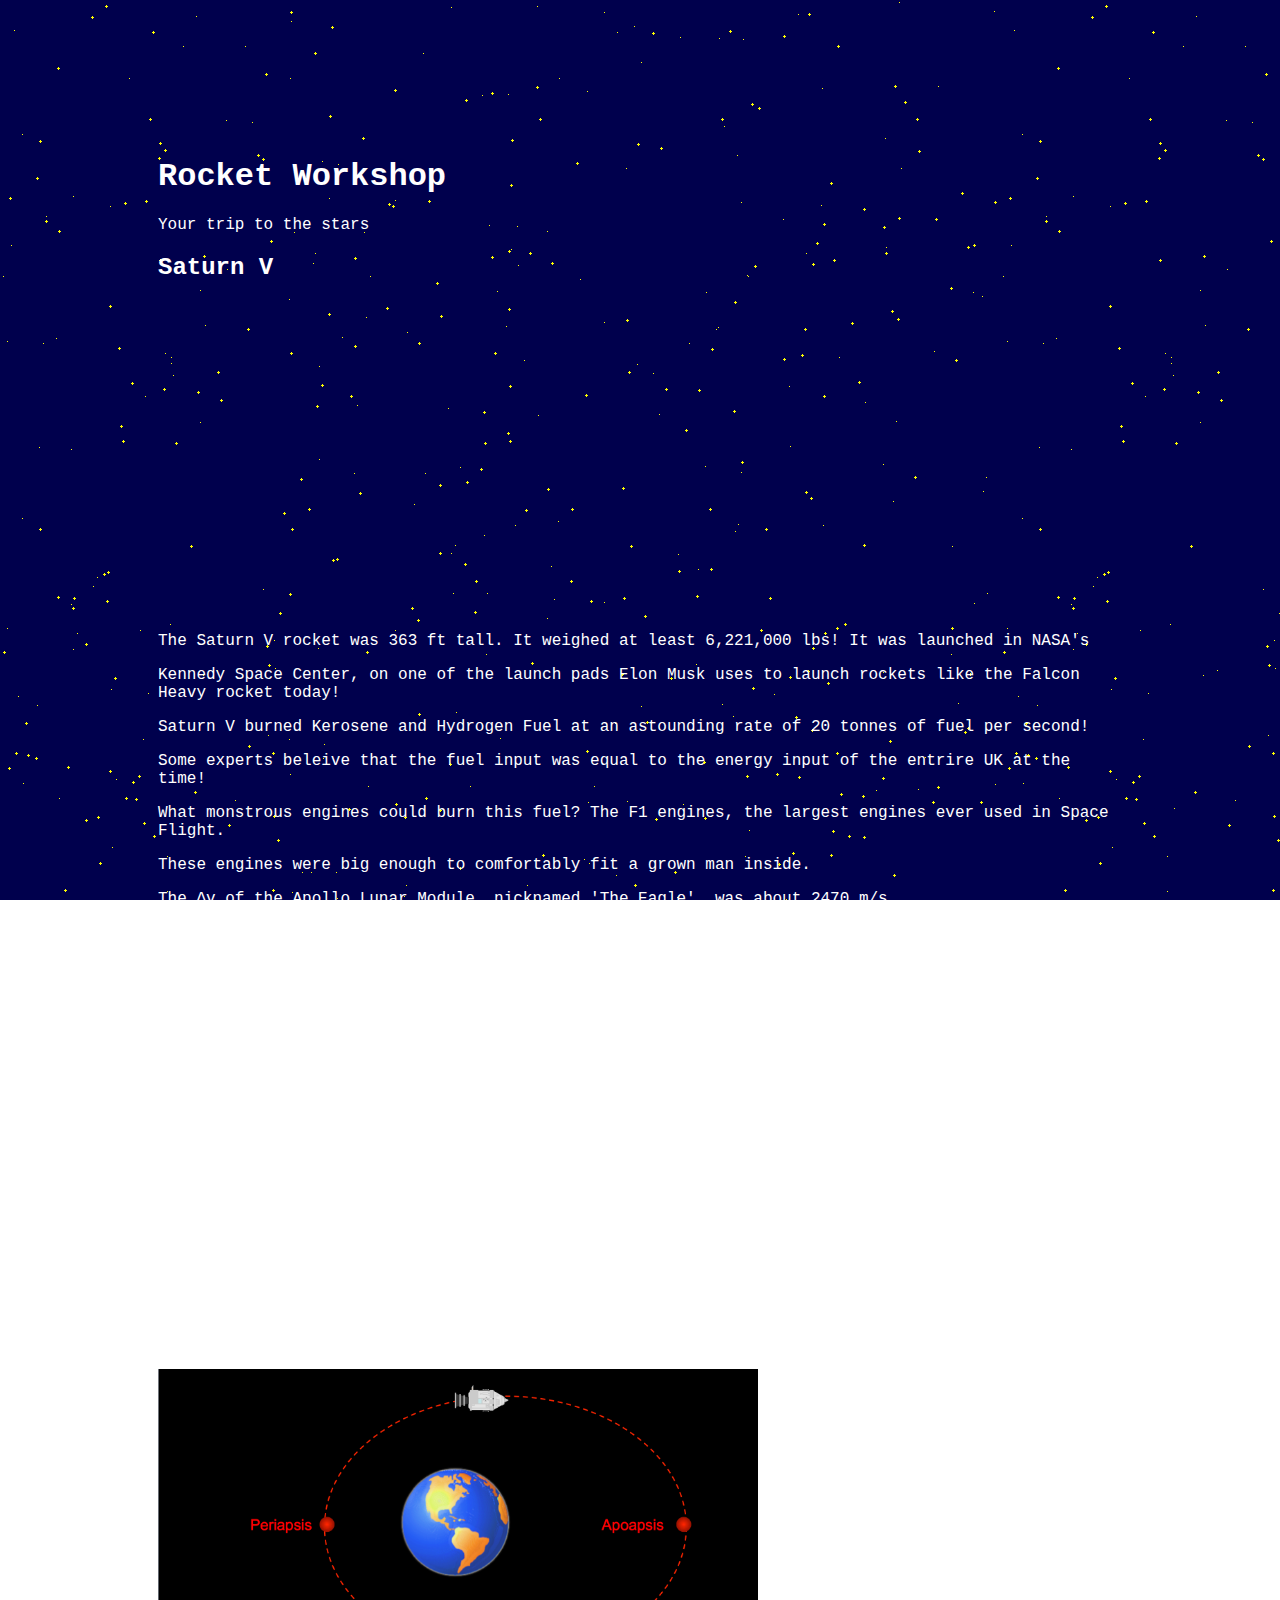
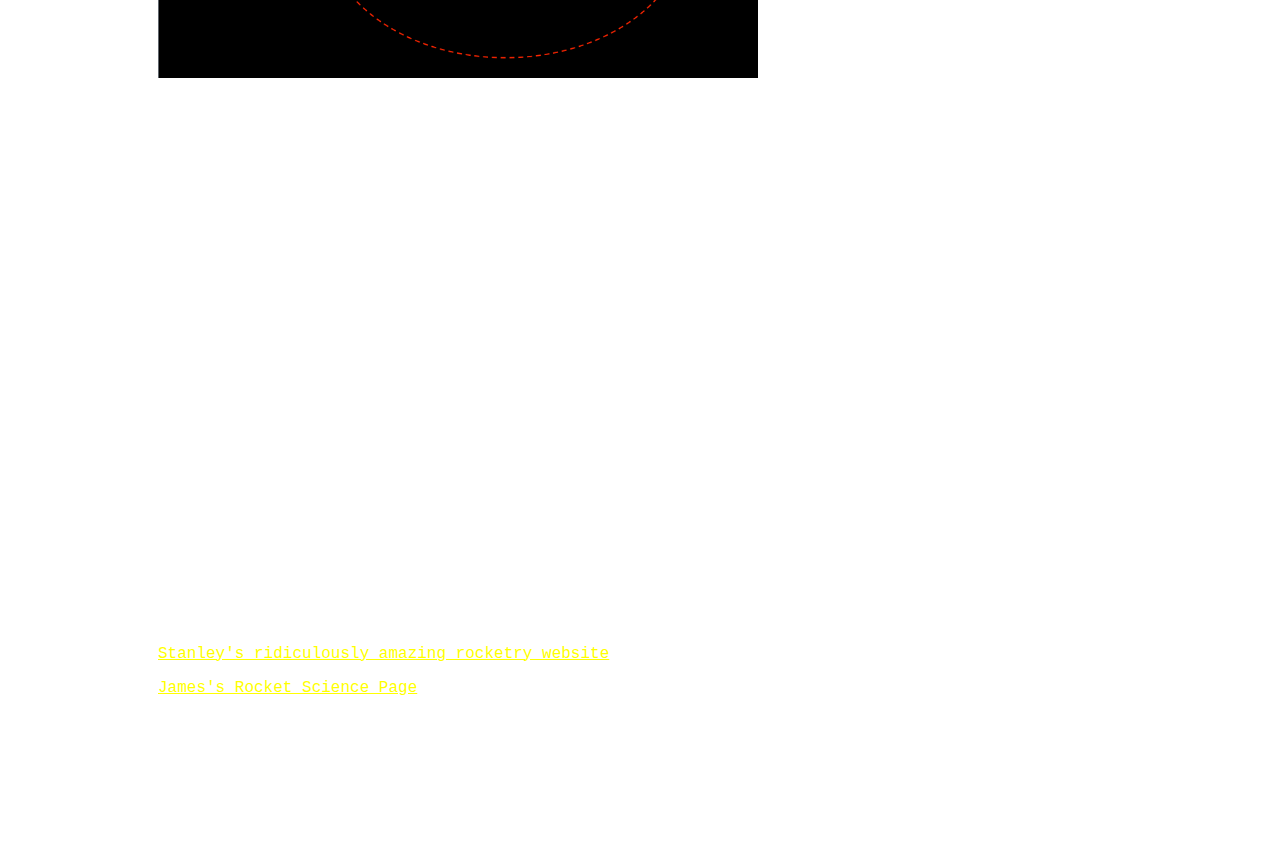
==== index.html @ 16ffee53 "”python2”" ====
<head>
	<link rel="stylesheet" href="styles.css">
</head>

<body>
<h1>Rocket Workshop</h1>
<p>Your trip to the stars</p>

<h2>Saturn V</h2>
<iframe width="560" height="315" src="https://www.youtube.com/embed/S3ufJ7lcr08" title="YouTube video player" frameborder="0" allow="accelerometer; autoplay; clipboard-write; encrypted-media; gyroscope; picture-in-picture" allowfullscreen></iframe>

<p>The Saturn V rocket was 363 ft tall. It weighed at least 6,221,000 lbs! It was launched in NASA's</p>
<p>Kennedy Space Center, on one of the launch pads Elon Musk uses to launch rockets like the Falcon Heavy rocket today!</p>
<p></p>
<p>Saturn V burned Kerosene and Hydrogen Fuel at an astounding rate of 20 tonnes of fuel per second!</p>
<p>Some experts beleive that the fuel input was equal to the energy input of the entrire UK at the time!</p>
<p>What monstrous engines could burn this fuel? The F1 engines, the largest engines ever used in Space Flight.</p>
<p>These engines were big enough to comfortably fit a grown man inside.</p>
<p>The ∆v of the Apollo Lunar Module, nicknamed 'The Eagle', was about 2470 m/s.</p>
<p></p>
<p></p>
<p>Not all Space Missions land on the moon, however. Most Space Missions, manned and unmanned, are going into</p>
<p>orbit. There are three types of orbit: Geostationary Orbit, where the Sattelite points at one point on</p>
<p>Earth, Low Earth Orbit, where it circles just above the atmosphere, and Polar Orbit, orbiting around the north and south poles.</p>
<h2>How to Maneuver an Orbiting Satellite and Capsule</h2>
<p></p>
<p>There are two points on an orbit that Mission Control is</p>
<p>interested in. The apoapsis, the highest point in the orbit,</p>
<p>and the periapsis, the lowest point in the orbit. If the orbit</p>
<p>is perfectly circular, they will be the same. How do you change</p>
<p>these orbits? To raise one point, burn prograde (in the direction</p>
<p>of travel) at the other point, and to raise a point, burn retrogade</p><p>(away from the direction of travel) at the other point.</p>

<img src="apoapsisperiapsis.png" width="600" alt="an example of an apoapsis and periapsis of an orbit of Earth">

<iframe frameborder="0" width="100%" height="500px" src="https://replit.com/@SWGAVIN/Rocket-Science-Embed?lite=true"></iframe>

<h2>Other Space Links:</h2>
<a href="https://sgav191.github.io/"> Stanley's ridiculously amazing rocketry website</a>
<p></p>
<a href="https://jamesalambert.github.io"> James's Rocket Science Page</a>
</body>
---- styles.css ----
body {
	background-image: url("stars.png");
	background-attachment: fixed;
	color: white;
	font-family: courier new;
	padding: 150;
}
a{
	color: yellow;
;
}



a:hover{
	color: red;
}
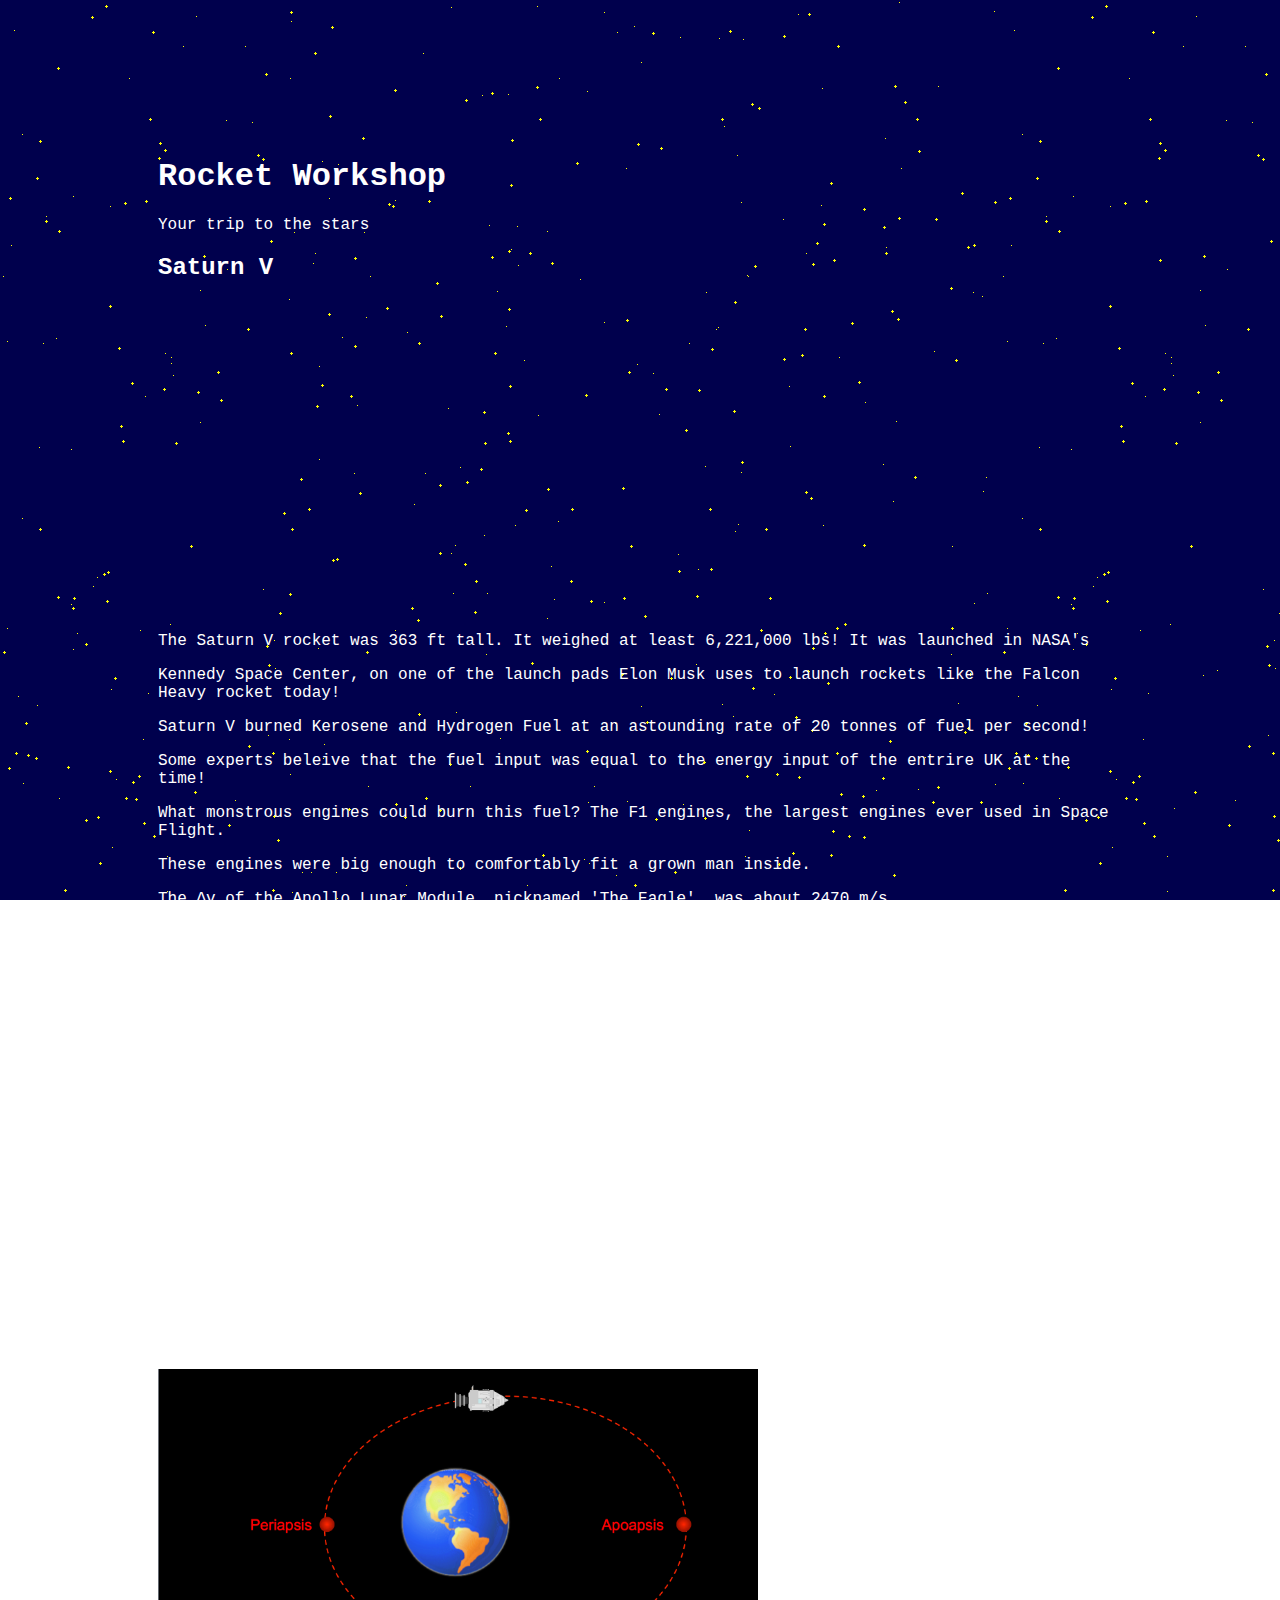
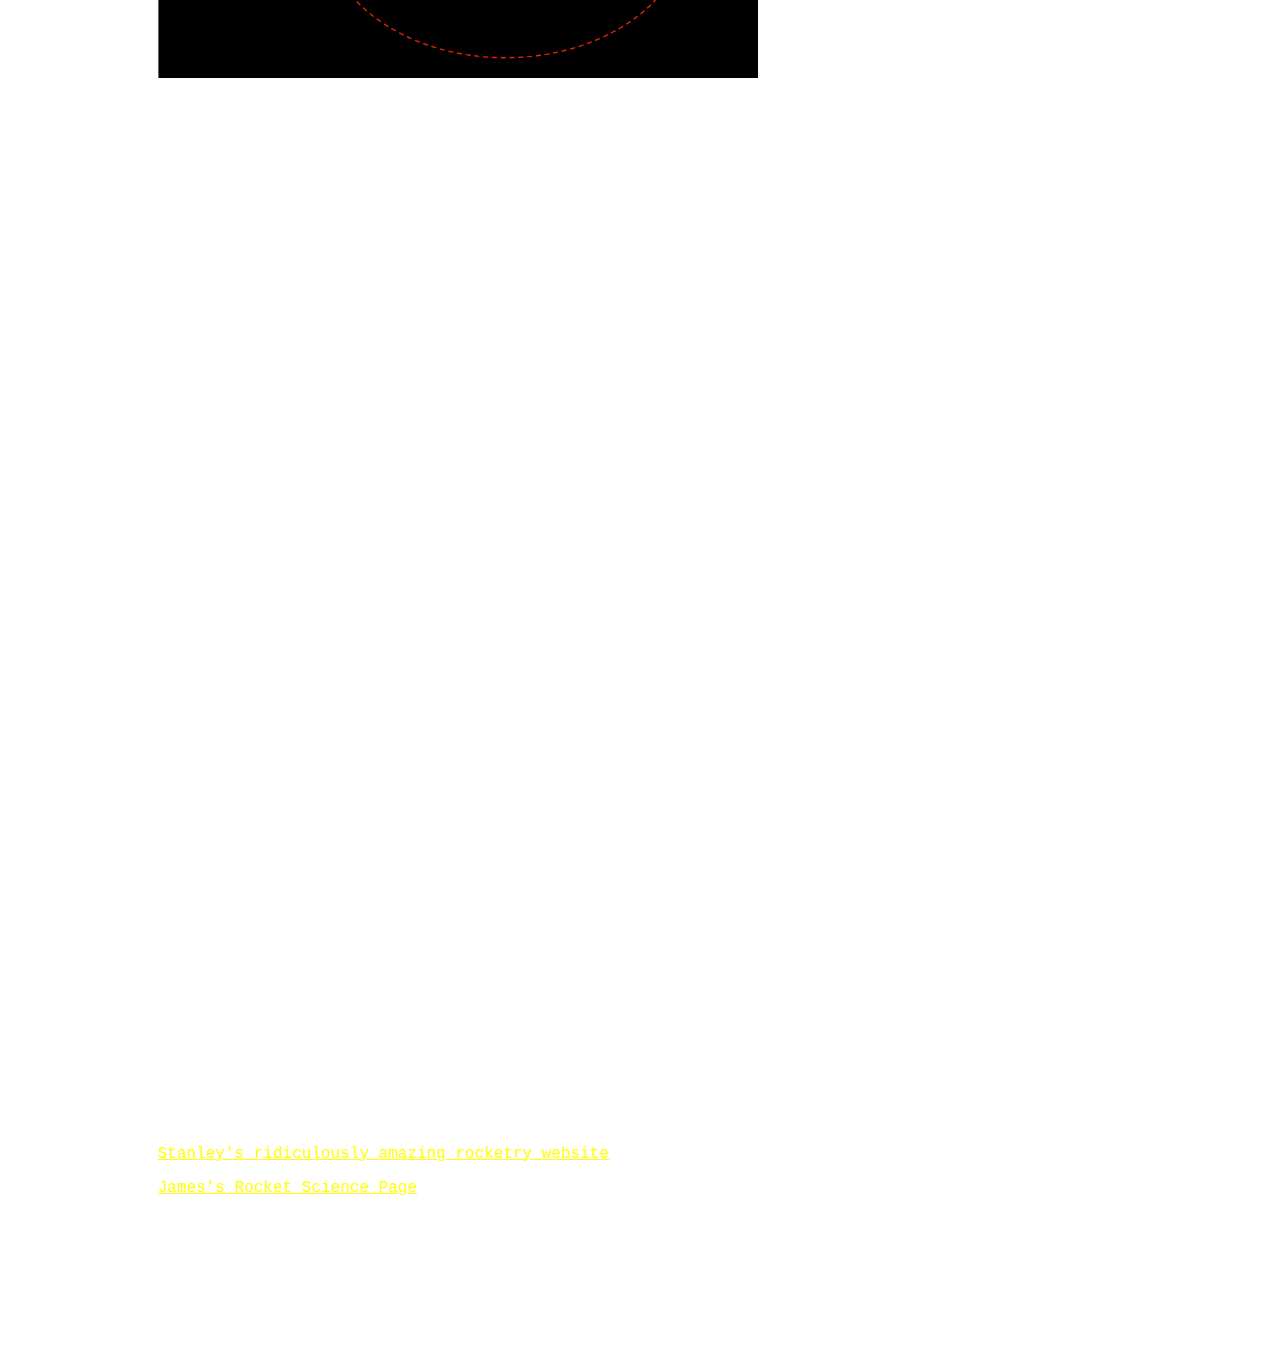
==== commit 7e1f8755: "”TURTLE-SPACE”" ====
--- a/index.html
+++ b/index.html
@@ -35,6 +35,8 @@
 
 <iframe frameborder="0" width="100%" height="500px" src="https://replit.com/@SWGAVIN/Rocket-Science-Embed?lite=true"></iframe>
 
+<iframe frameborder="0" width="100%" height="500px" src="https://replit.com/@tte33/TurtleProgramSpace?lite=true"></iframe>
+
 <h2>Other Space Links:</h2>
 <a href="https://sgav191.github.io/"> Stanley's ridiculously amazing rocketry website</a>
 <p></p>
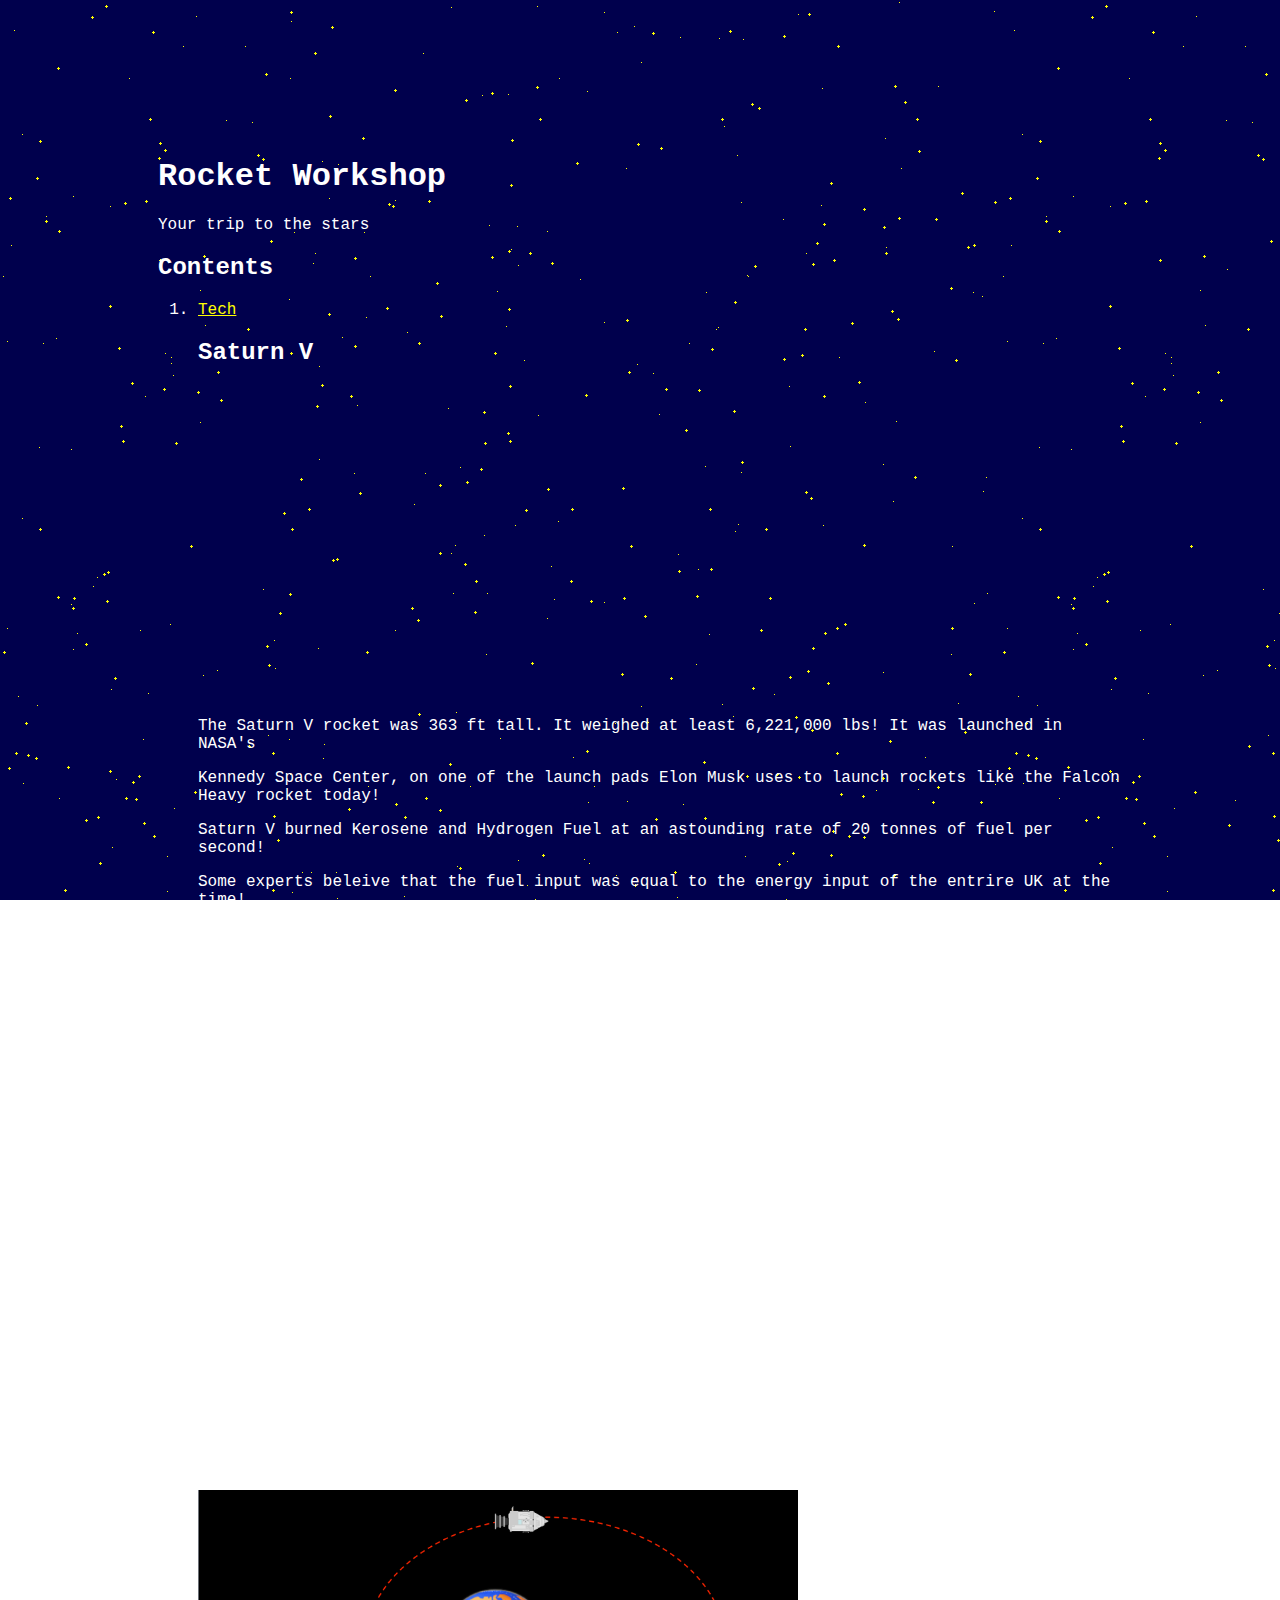
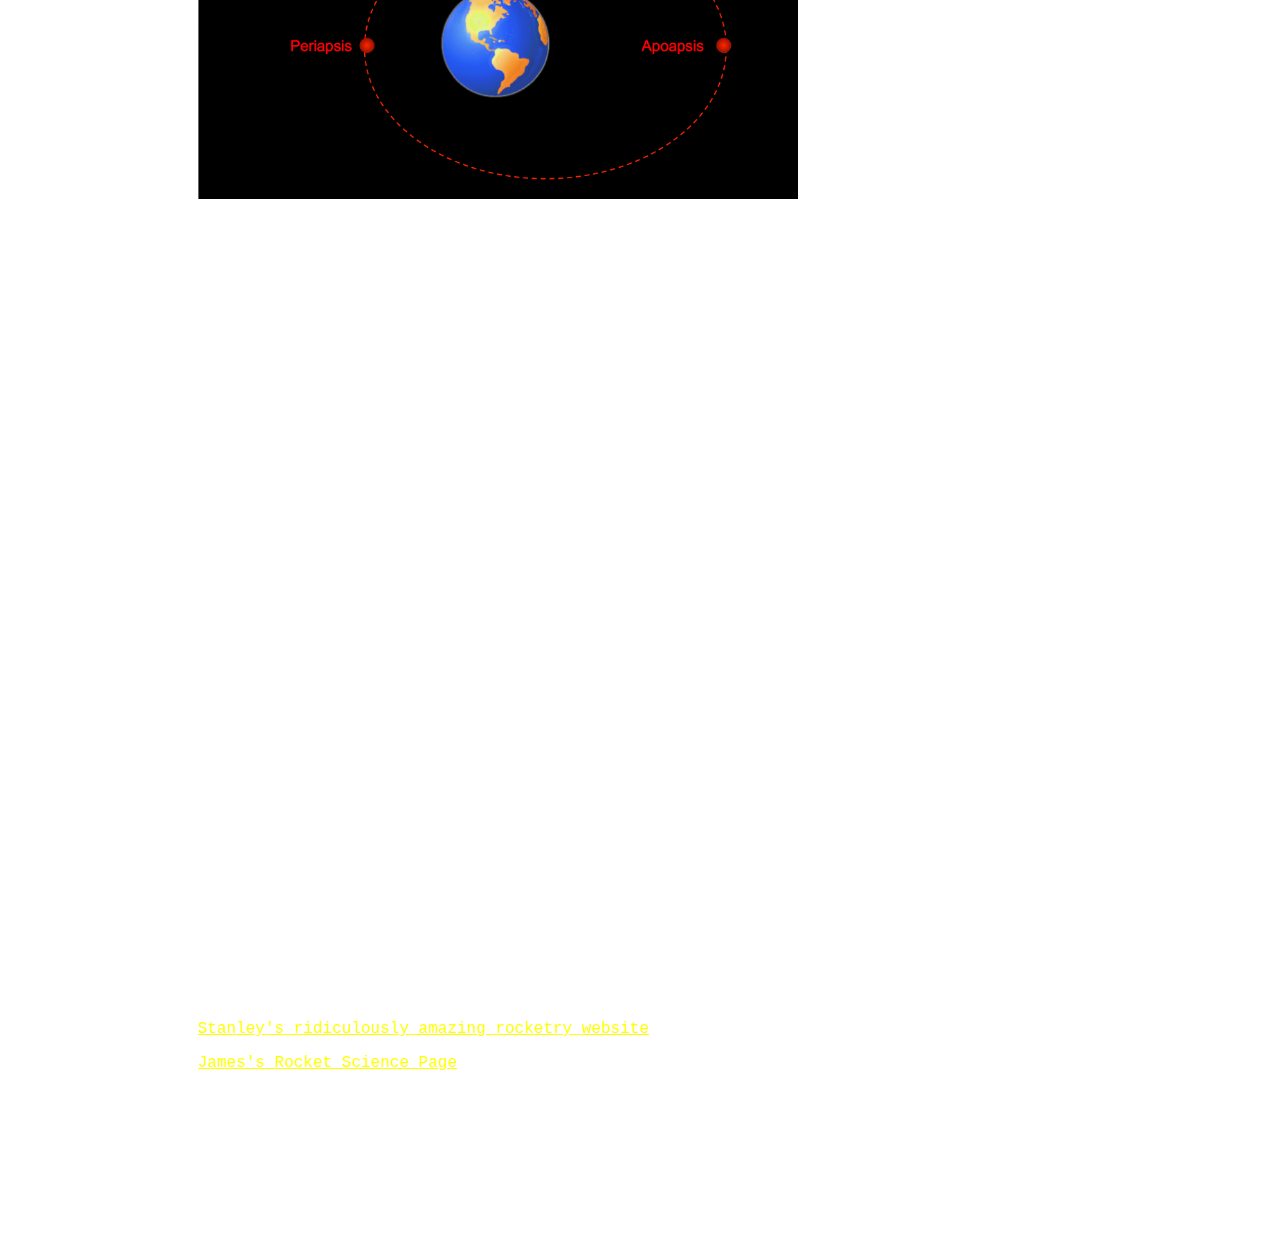
==== commit 80870ab3: "”tech”" ====
--- a/index.html
+++ b/index.html
@@ -5,6 +5,10 @@
 <body>
 <h1>Rocket Workshop</h1>
 <p>Your trip to the stars</p>
+
+<h2>Contents</h2>
+	<ol>
+	<li><a href="#techID">Tech</a></li>
 
 <h2>Saturn V</h2>
 <iframe width="560" height="315" src="https://www.youtube.com/embed/S3ufJ7lcr08" title="YouTube video player" frameborder="0" allow="accelerometer; autoplay; clipboard-write; encrypted-media; gyroscope; picture-in-picture" allowfullscreen></iframe>
@@ -33,9 +37,16 @@
 
 <img src="apoapsisperiapsis.png" width="600" alt="an example of an apoapsis and periapsis of an orbit of Earth">
 
-<iframe frameborder="0" width="100%" height="500px" src="https://replit.com/@SWGAVIN/Rocket-Science-Embed?lite=true"></iframe>
+<iframe frameborder="0" width="100%" height="500px" src="https://replit.com/@tte33/TurtleProgramSpace?lite=true"></iframe>
 
-<iframe frameborder="0" width="100%" height="500px" src="https://replit.com/@tte33/TurtleProgramSpace?lite=true"></iframe>
+	<h2 id="techID">Tech</h2>
+	This page is updated using a script:
+	<p>git add --all</p>
+	<p>git commit -m "$1"</p>
+	<p>git push -u origin master</p>
+
+	<p>Run the command with a commit messgae:</p>
+	<p>./commitAndUpload.sh "added great ideas..."</p>
 
 <h2>Other Space Links:</h2>
 <a href="https://sgav191.github.io/"> Stanley's ridiculously amazing rocketry website</a>
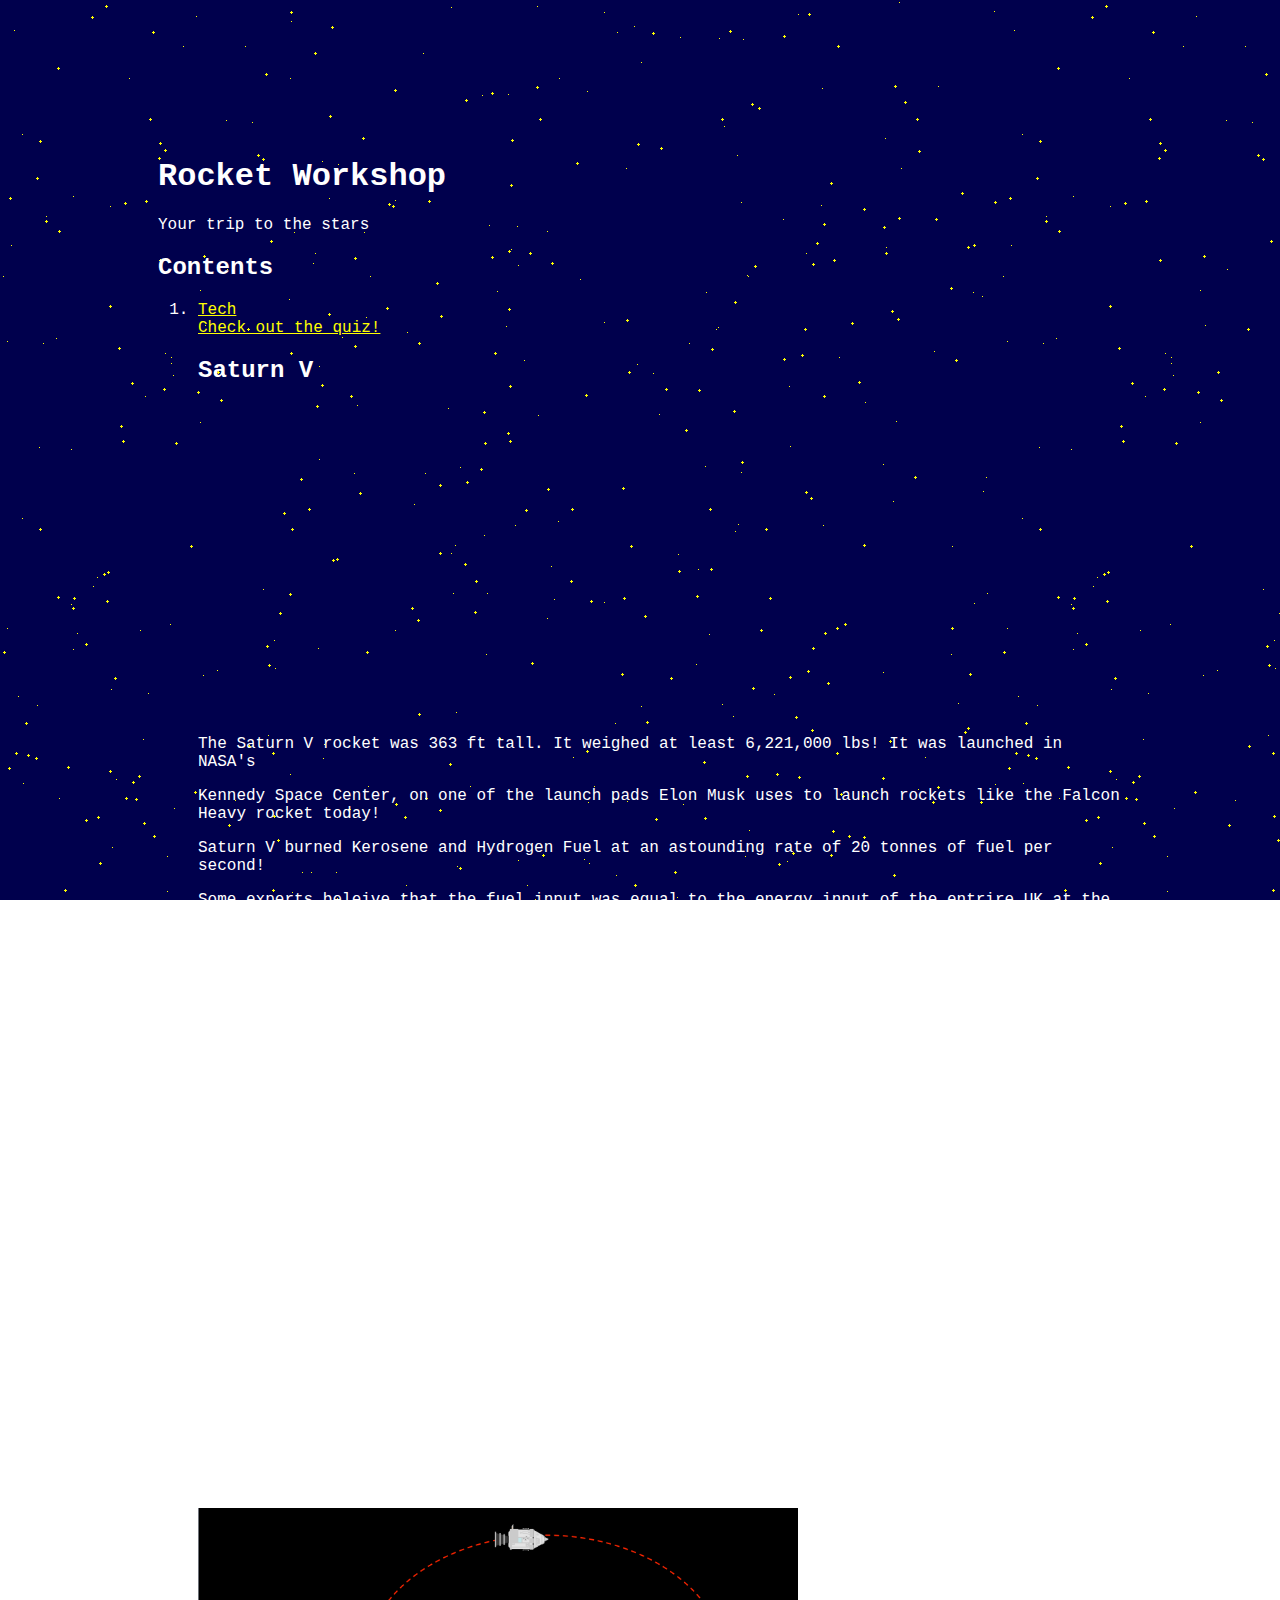
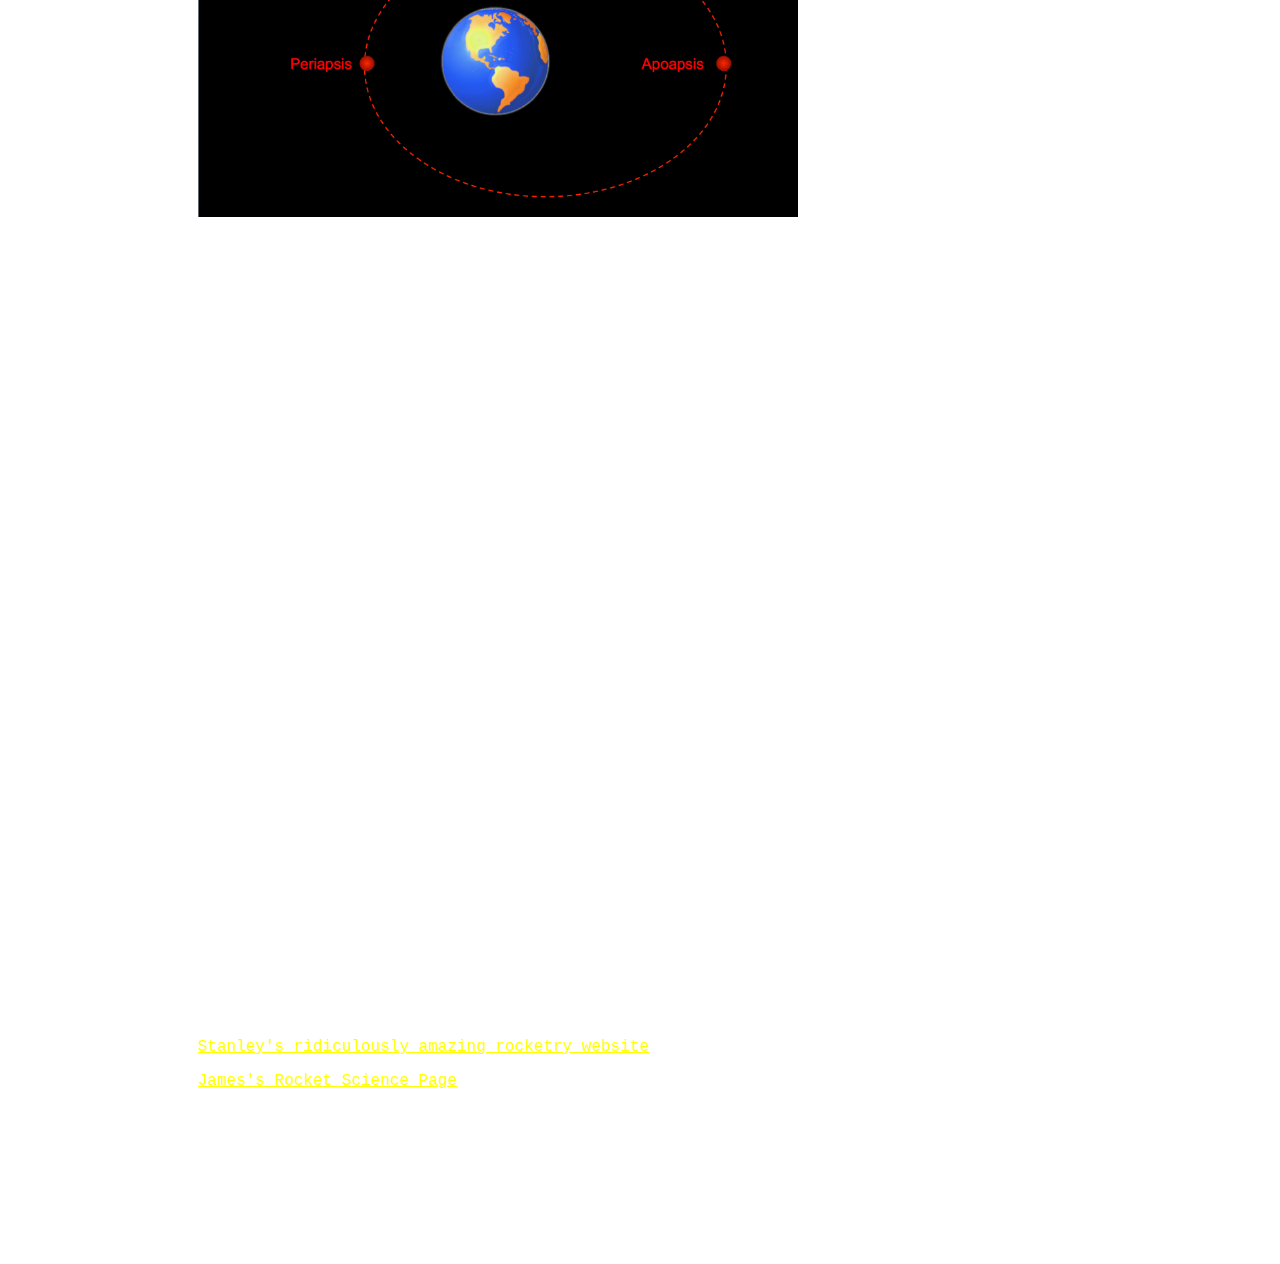
==== commit 1b114dc7: "”quiz”" ====
--- a/index.html
+++ b/index.html
@@ -9,6 +9,8 @@
 <h2>Contents</h2>
 	<ol>
 	<li><a href="#techID">Tech</a></li>
+<ol></ol>
+<a href="quiz.html">Check out the quiz!</a>
 
 <h2>Saturn V</h2>
 <iframe width="560" height="315" src="https://www.youtube.com/embed/S3ufJ7lcr08" title="YouTube video player" frameborder="0" allow="accelerometer; autoplay; clipboard-write; encrypted-media; gyroscope; picture-in-picture" allowfullscreen></iframe>
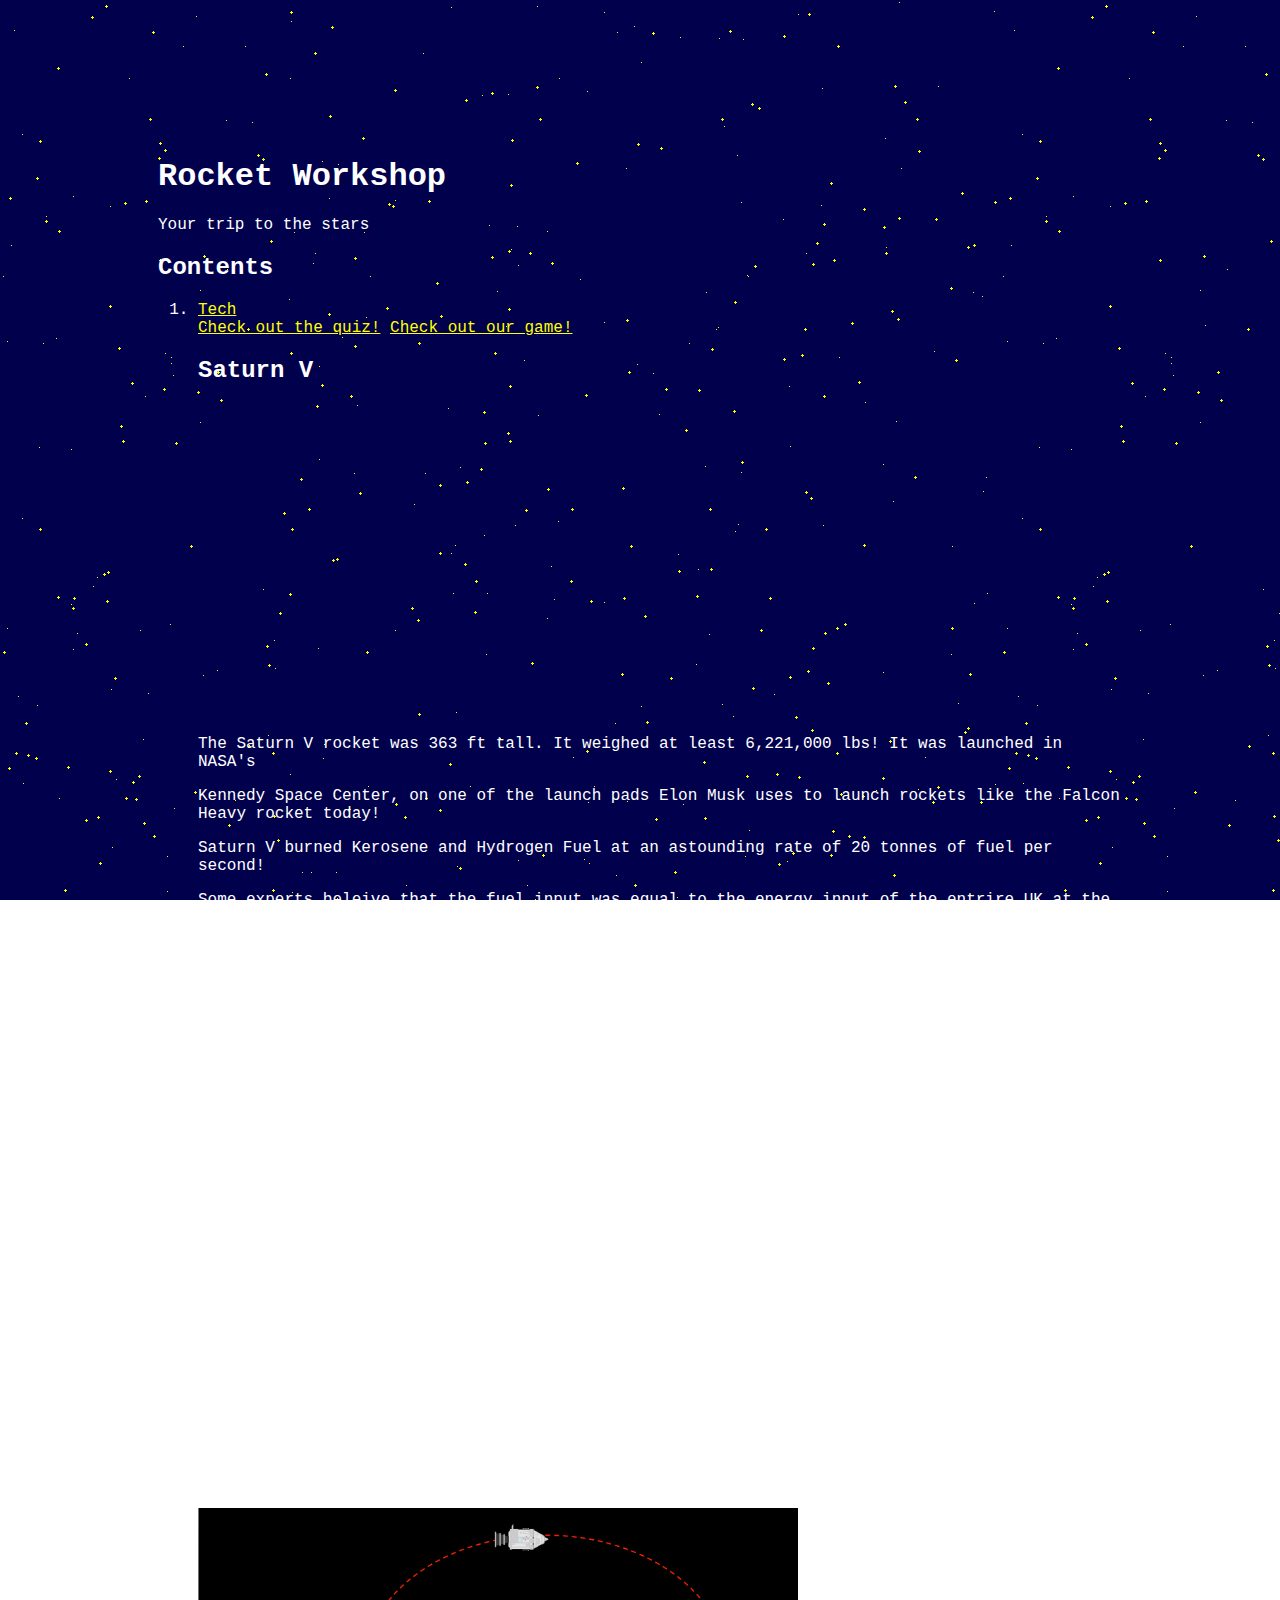
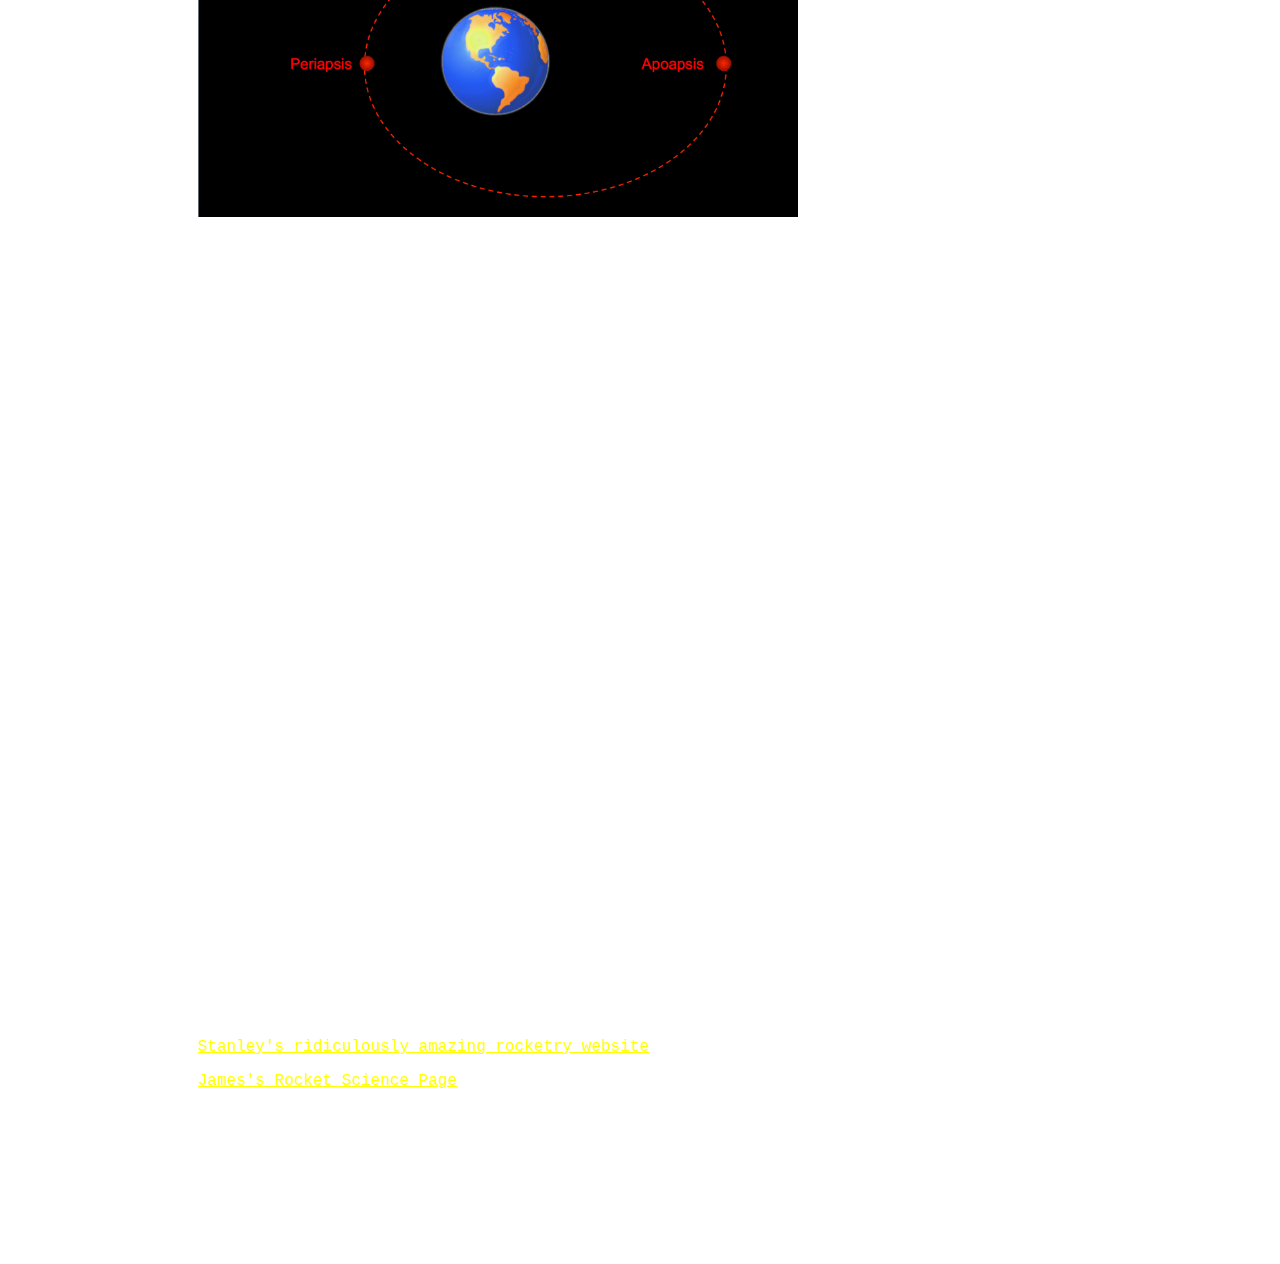
==== commit 3354ef14: "”interactive”" ====
--- a/index.html
+++ b/index.html
@@ -11,6 +11,7 @@
 	<li><a href="#techID">Tech</a></li>
 <ol></ol>
 <a href="quiz.html">Check out the quiz!</a>
+<a href="game.html">Check out our game!</a>
 
 <h2>Saturn V</h2>
 <iframe width="560" height="315" src="https://www.youtube.com/embed/S3ufJ7lcr08" title="YouTube video player" frameborder="0" allow="accelerometer; autoplay; clipboard-write; encrypted-media; gyroscope; picture-in-picture" allowfullscreen></iframe>
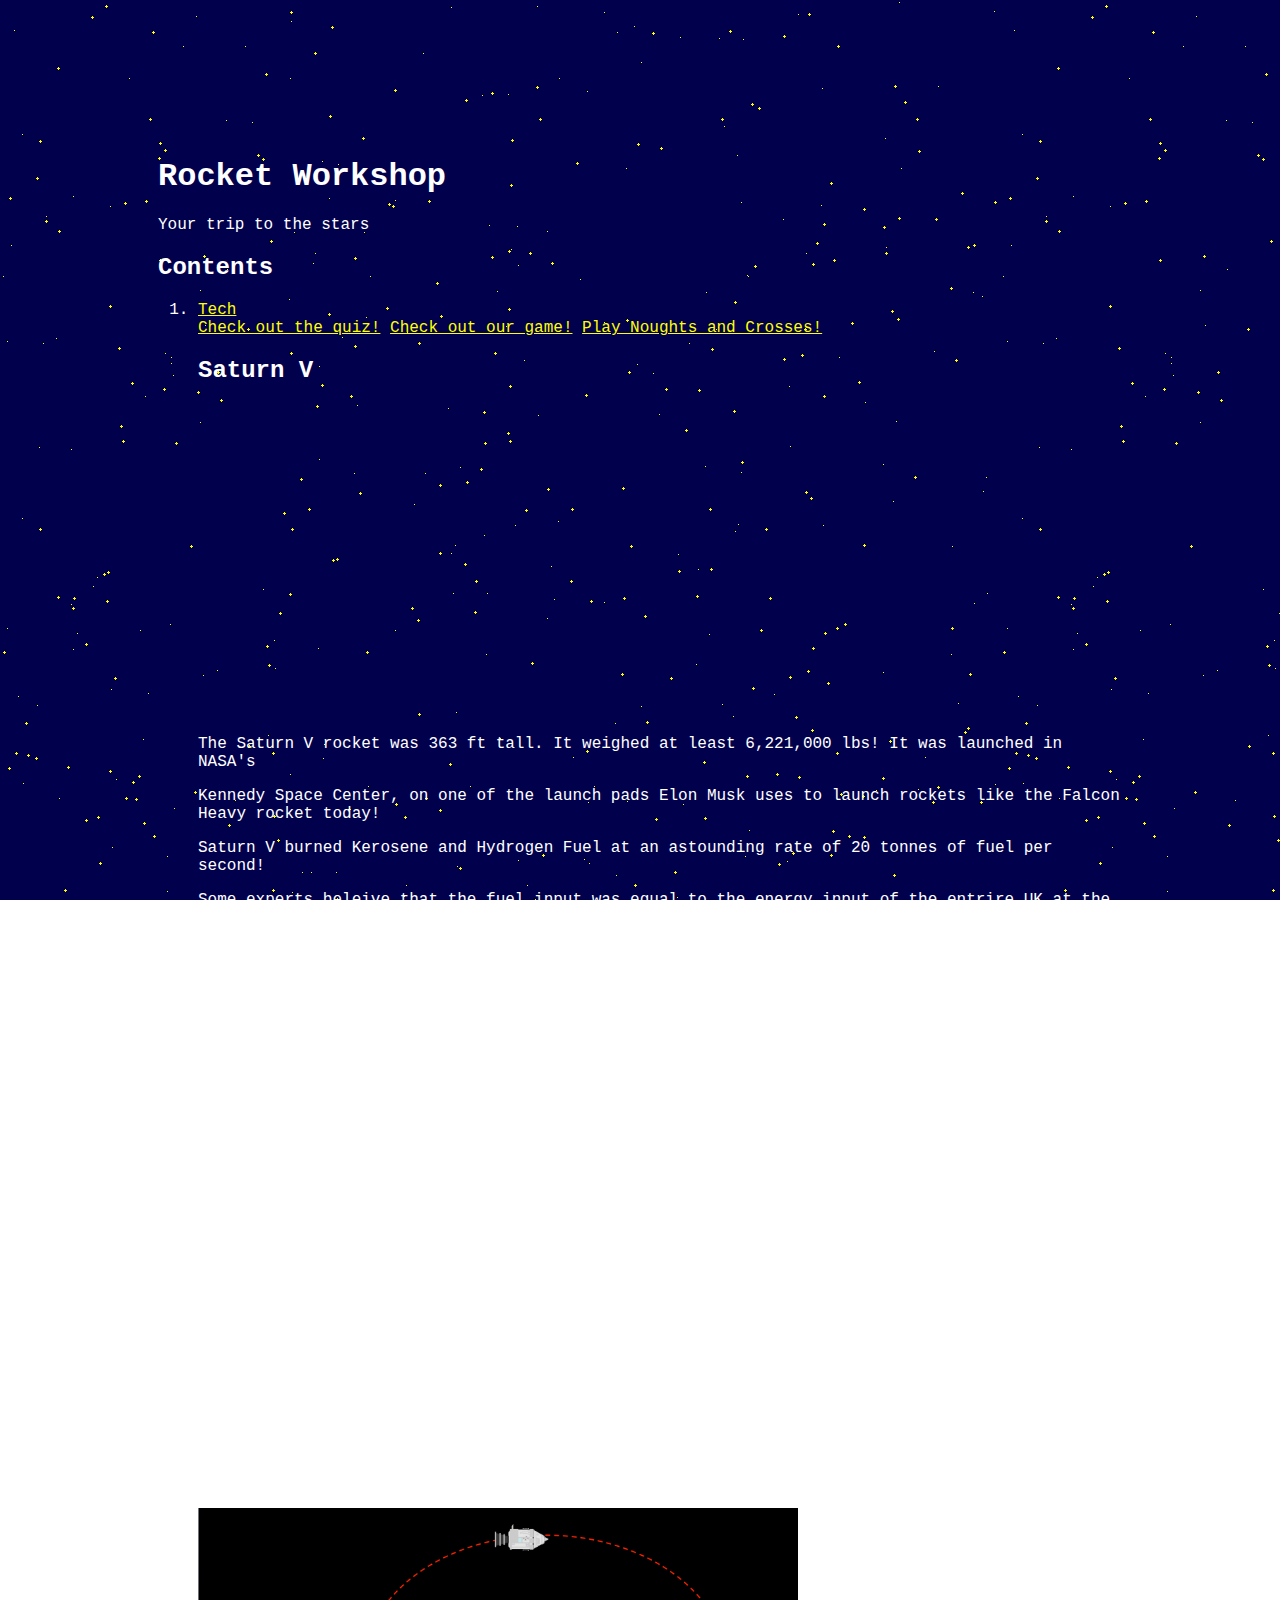
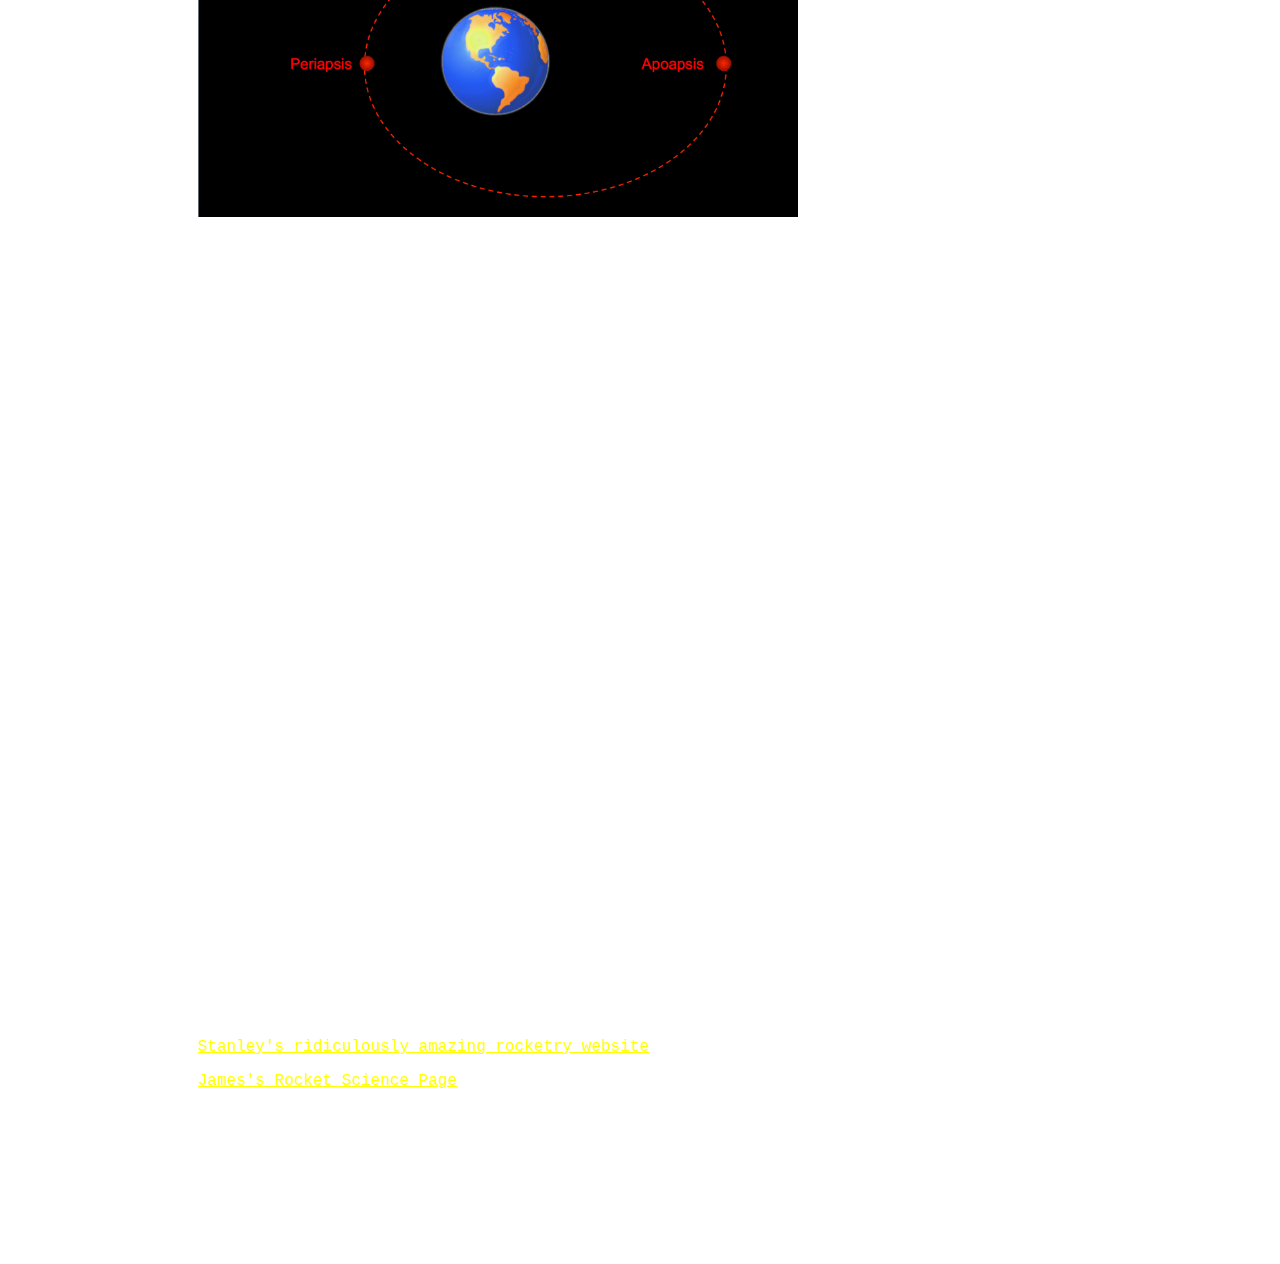
==== commit 88166ee1: "”pleeeeaaaasssseeeeee2”" ====
--- a/index.html
+++ b/index.html
@@ -11,12 +11,14 @@
 	<li><a href="#techID">Tech</a></li>
 <ol></ol>
 <a href="quiz.html">Check out the quiz!</a>
-<a href="game.html">Check out our game!</a>
+<a href="interactive.html">Check out our game!</a>
+<a href="Game.html">Play Noughts and Crosses!</a>
 
 <h2>Saturn V</h2>
 <iframe width="560" height="315" src="https://www.youtube.com/embed/S3ufJ7lcr08" title="YouTube video player" frameborder="0" allow="accelerometer; autoplay; clipboard-write; encrypted-media; gyroscope; picture-in-picture" allowfullscreen></iframe>
 
 <p>The Saturn V rocket was 363 ft tall. It weighed at least 6,221,000 lbs! It was launched in NASA's</p>
+
 <p>Kennedy Space Center, on one of the launch pads Elon Musk uses to launch rockets like the Falcon Heavy rocket today!</p>
 <p></p>
 <p>Saturn V burned Kerosene and Hydrogen Fuel at an astounding rate of 20 tonnes of fuel per second!</p>
--- a/styles.css
+++ b/styles.css
@@ -14,4 +14,39 @@
 
 a:hover{
 	color: red;
+}
+
+.button{
+	font-family: courier new;
+	padding:  15px;
+	border:  2pt black solid;
+	background-color: #111;
+}
+
+.on{
+	color:  green;
+}
+
+.off{
+	color:  red;
+}
+
+.inactive{
+	color:  gray;
+}
+
+#box{
+	width: 100px;
+	height: 100px;
+	background-color: red;
+}
+
+@keyframes example {
+	from {background-color:  red;}
+	to {background-color:  yellow;}
+}
+
+.animatedThing {
+	animation-name:  example;
+	animation-duration:  4s;
 }